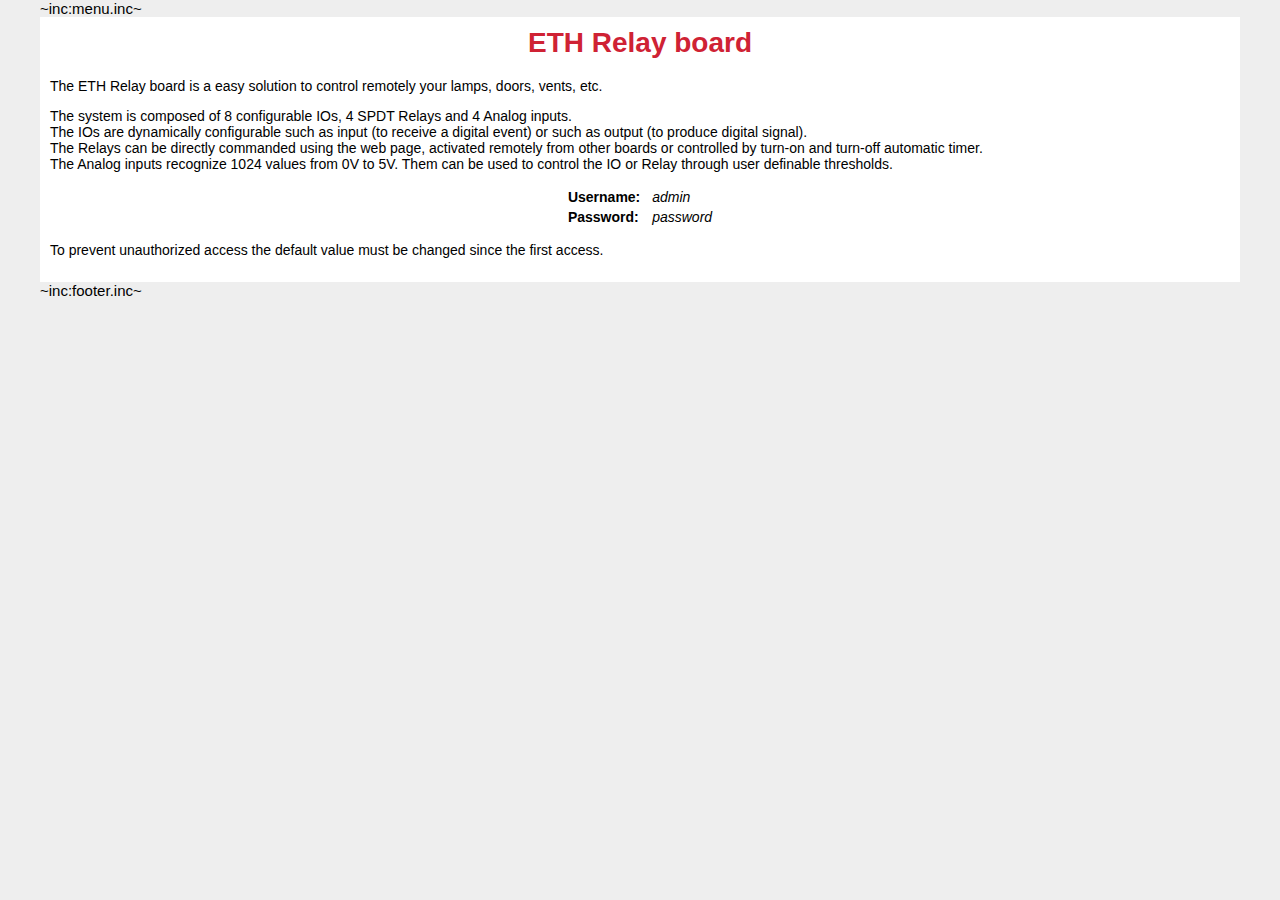
==== WebPages/index.htm @ 0ba89bd1 "Created ETHRelay MPLABX project" ====
<!DOCTYPE html PUBLIC "-//W3C//DTD XHTML 1.0 Transitional//EN" "http://www.w3.org/TR/xhtml1/DTD/xhtml1-transitional.dtd">
<html xmlns="http://www.w3.org/1999/xhtml" xml:lang="en" lang="en">
    <head>
        <title>ETH Relay - LP Systems</title>
        <link type="text/css" rel="stylesheet" href="style.css"></link>
        <script type="text/javascript" src="/jquery.js"></script>
        <script type="text/javascript" src="/main.js"></script>
    </head>

    <body>
        ~inc:menu.inc~
        <div id="content">
            <h1>ETH Relay board</h1>

            <p>The ETH Relay board is a easy solution to control remotely your lamps, doors, vents, etc.</p>
            <p>The system is composed of 8 configurable IOs, 4 SPDT Relays and 4 Analog inputs.<br>
                The IOs are dynamically configurable such as input (to receive a digital event) or such as output (to produce digital signal).<br>
                The Relays can be directly commanded using the web page, activated remotely from other boards or controlled by turn-on and turn-off automatic timer.<br>
                The Analog inputs recognize 1024 values from 0V to 5V. Them can be used to control the IO or Relay through user definable thresholds.
            </p>
            <table class="center">
                <tr><td><b>Username:</b></td><td>&nbsp;</td><td><i>admin</i></td></tr>
                <tr><td><b>Password:</b></td><td>&nbsp;</td><td><i>password</i></td></tr>
            </table>
            <p>To prevent unauthorized access the default value must be changed since the first access.</p>
            </div>
            ~inc:footer.inc~
    <script type="text/javascript">
        window.onload = function () {
            selectMenu(1);
            updateStatus();
        };
    </script>
    </body>
</html>
---- WebPages/style.css ----
/*
 * Copyright (C) 2016 LP Systems
 *
 * Licensed under the Apache License, Version 2.0 (the "License"); you may not use this file except
 * in compliance with the License. You may obtain a copy of the License at
 *
 * http://www.apache.org/licenses/LICENSE-2.0
 *
 * Unless required by applicable law or agreed to in writing, software distributed under the License
 * is distributed on an "AS IS" BASIS, WITHOUT WARRANTIES OR CONDITIONS OF ANY KIND, either express
 * or implied. See the License for the specific language governing permissions and limitations under
 * the License.
 * 
 * Author: Luca Pascarella www.lucapascarella.it
 */

body {
    font-family: 'Oswald', sans-serif;
    font-size: 15px;
    background: #EEE;
    width: 1200px;
    margin: 0px auto;
    padding: 0 0 20px 0;
}

.head {
    padding: 10px;
    background: #FFF;
}

#title {
    background: #DCDCDC; /*#000;*/
    padding: 4px;
    font-weight: bold;
    color: #000;
    height: 17px;
}

#title .right {
    float: right;
    width: 300px;
    text-align: right;
}

#page {
    border: 1px solid #EEE;
    background: #FFF;
    border-top: 0;
    padding: 20px;
    font-size: 10pt;
}

.center {
    margin: 0px auto 0px auto;
}


#menu {
    margin: 0px auto 0px auto;
    color: #FFF;
    text-align: center;
}

#menu a {
    width: 100px;
    display: inline-block;
    background: #000;
    color: inherit;
    padding: 7px;
    font-size: 14px;
    font-weight: bold;
    border-bottom: 1px solid #FFF;
    text-decoration: none;
}

#menu a:hover {
    border-bottom: 1px solid #CF2234;
    color: #CF2234;
}

#menu .sel {
    color: #CF2234;
}

#content {
    background: #FFF;
    padding: 10px;
    text-align: justify;
    font-size: 14px;
}

#content a {
    color: #c00;
    text-decoration: none;
}

#content a:hover {
    color: #d33;
    text-decoration: underline;
}

#content h1 {
    text-align: center;
    margin-top: 0px;
    color: #cf2234;
}

input[type=range] {
    -webkit-appearance: none;
    width: 100%;
    margin: 4.5px 0;
}
input[type=range]:focus {
    outline: none;
}

input[type=range]::-webkit-slider-runnable-track {
    height: 5px;
    cursor: pointer;
    background: #DDD;
    border-radius: 25px;
    border: 1px solid #000;
}
input[type=range]::-webkit-slider-thumb {
    border: 1px solid #000;
    height: 15px;
    width: 12px;
    border-radius: 5px;
    background: #FFF;
    cursor: pointer;
    -webkit-appearance: none;
    margin-top: -6px;
}
input[type=range]:focus::-webkit-slider-runnable-track {
    background: #FFF;
}
input[type=range]:disabled::-webkit-slider-thumb {
    background: #555;
}
input[type=range]:disabled::-webkit-slider-runnable-track {
    background: #555;
}


input[type=range]::-moz-range-track {
    width: 100%;
    height: 5px;
    cursor: pointer;
    background: #d0d0d0;
    border-radius: 25px;
    border: 1px solid #010101;
}
input[type=range]::-moz-range-thumb {
    border: 1px solid #000000;
    height: 14px;
    width: 11px;
    border-radius: 5px;
    background: #ffffff;
    cursor: pointer;
}
input[type=range]:disabled::-moz-range-track {
    background: #777;
}
input[type=range]:disabled::-moz-range-thumb {
    background: #777;
}


input[type=range]::-ms-track {
    width: 99%;
    height: 9px;
    cursor: pointer;
    background: transparent;
    border-color: transparent;
    color: transparent;
}
input[type=range]::-ms-fill-lower {
    background: #DDD;
    border: 1px solid #000;
}
input[type=range]::-ms-fill-upper {
    background: #DDD;
    border: 1px solid #000;
}
input[type=range]::-ms-thumb {
    border: 1px solid #000;
    height: 7px;
    width: 11px;
    background: #FFF;
    cursor: pointer;
}
input[type=range]:focus::-ms-fill-lower {
    background: #FFF;
}
input[type=range]:focus::-ms-fill-upper {
    background: #FFF;
}
input[type=range]:disabled::-ms-fill-lower {
    background: #777;
}
input[type=range]:disabled::-ms-fill-upper {
    background: #777;
}
input[type=range]:disabled::-ms-thumb {
    background: #777;
}

progress{
    width: 550px;
}



.spacer {
    clear: both;
}

#footer {
    font-size: 12px;
    color: #AAAAAA;
    text-align: center;
    margin: 10px 50px 0 50px;
    padding-top: 10px;
    border-top: 1px dotted #666;
}







.tb {
    width: 100%;
    background-color: #F5F5F5;
    margin-top: 20px;
}

.tb input[type=text], input[type=password] {
    width: 98%;
}

.tb th {
    height: 21px;
    background-color: #DCDCDC; /*#000;*/
    color: #000;
    text-align: center;
}

.tb td {
    text-align: center;
    font-weight: normal;
    height: 22px;
    padding-left: 6px;
}

.tb tr:nth-child(even) {
    background-color: #F0F0F0;
}
/* TB 3 columns */
.tb td:nth-child(1) {
    text-align: left;
    font-weight: bold;
    width: 30%;
}
.tb td:nth-child(2) {
    text-align: left;
    width: 30%;
}
.tb td:nth-child(3) {
    width: 20%;
}
/* TB 3 columns. Relay */
.tb3r td:nth-child(1) {
    text-align: left;
    font-weight: bold;
    width: 30%;
}
.tb3r td:nth-child(2) {
    padding-left: 216px;
    width: 35%;
}
.tb3r td:nth-child(3) {
    padding-left: 216px;
    width: 35%;
}
/* TB 4 columns */
.tb4 td:nth-child(1) {
    text-align: left;
    font-weight: bold;
    width: 25%;
}
.tb4 td:nth-child(2) {
    padding-left: 106px;
    width: 25%;
}
.tb4 td:nth-child(3) {
    padding-left: 106px;
    width: 25%;
}
.tb4 td:nth-child(4) {
    padding-left: 106px;
    width: 25%;
}
/* TB 4 Timer*/
.tb4t td:nth-child(1) {
    text-align: left;
    font-weight: bold;
    width: 25%;
}
.tb4t td:nth-child(2) {
    text-align: center;
    width: 25%;
}
.tb4t td:nth-child(3) {
    text-align: center;
    width: 25%;
}
.tb4t td:nth-child(4) {
    text-align: center;
    width: 25%;
}
/* TB 6 columns */
.tb6 td:nth-child(1) {
    text-align: left;
    font-weight: bold;
    width: 10%;
}
.tb6 td:nth-child(2) {
    width: 30%;
}
.tb6 td:nth-child(3) {
    width: 20%;
}
.tb6 td:nth-child(4) {
    width: 20%;
}
.tb6 td:nth-child(5) {
    width: 10%;
}
.tb6 td:nth-child(6) {
    width: 10%;
}
/* TB 7 columns. ADC */
.tb td:nth-child(1) {
    text-align: left;
    font-weight: bold;
    width: 10%;
}
/* TB 7 columns. ADC */
.tb td:nth-child(1) {
    text-align: left;
    font-weight: bold;
    width: 10%;
}
.tb7 td:nth-child(2) {
    text-align: center;
    width: 20%;
}
.tb7 td:nth-child(3) {
    text-align: center;
    width: 20%;
}
.tb7 td:nth-child(4) {
    text-align: center;
    width: 20%;
}
.tb7 td:nth-child(5) {
    text-align: center;
    width: 15%;
}
.tb7 td:nth-child(6) {
    text-align: center;
    width: 15%;
}
.tb7 td:nth-child(7) {
    text-align: center;
    width: 10%;
}
/* TB 4 columns. ADC */
.tb4adc td:nth-child(1) {
    text-align: left;
    font-weight: bold;
    width: 20%;
}
.tb4adc td:nth-child(2) {
    width: 50%;
}
.tb4adc td:nth-child(3) {
    width: 15%;
}
.tb4adc td:nth-child(4) {
    width: 15%;
}



fieldset {
    margin:10px 10px 10px 10px;
    padding: 8px;
    border: 1px dotted #999;
    background:#eee;
}

fieldset div {
    padding: 2px 0px 3px 200px;
}

fieldset div label {
    margin-left: -190px;
    padding-top: 3px;
    width: 200px;
    font-weight: bold;
    position: absolute;
}

fieldset div input {
    width: 400px;
}

/*fieldset div select {
    width: 330px;
}*/

/*fieldset input {
    width: 250px;
}*/

fieldset input.sm {
    width: auto;
}

.hidden {
    display: none;
}

fieldset textarea {
    /*margin-left: 2px;*/
    width: 400px;
}

.result
{
    margin: 10px 40px 10px 40px;
    padding: 8px;
    border: 1px solid #333;
    text-align: center;
    font-weight: bold;
    background: #eee;
}

.ok {
    border-color: #6b6;
    background: #efe;
}

.fail {
    border-color: #b66;
    background: #fee;
}

.unk {
    border-color: #cc6;
    background: #ffd;
}

.red {
    color: #CF2234;
}

.grey {
    color: grey;
}

/*
 * Stream fields
 */
input[type="range"]{
    width: 100%;
}


/* The Modal (background) */
.modal {
    display: none; /* Hidden by default */
    position: fixed; /* Stay in place */
    z-index: 1; /* Sit on top */
    padding-top: 100px; /* Location of the box */
    left: 0;
    top: 0;
    width: 100%; /* Full width */
    height: 100%; /* Full height */
    overflow: auto; /* Enable scroll if needed */
    background-color: rgb(0,0,0); /* Fallback color */
    background-color: rgba(0,0,0,0.4); /* Black w/ opacity */
}

/* Modal Content */
.modal-content {
    position: relative;
    background-color: #fefefe;
    margin: auto;
    padding: 0;
    border: 1px solid #888;
    width: 80%;
    box-shadow: 0 4px 8px 0 rgba(0,0,0,0.2),0 6px 20px 0 rgba(0,0,0,0.19);
    -webkit-animation-name: animatetop;
    -webkit-animation-duration: 0.4s;
    animation-name: animatetop;
    animation-duration: 0.4s
}

/* Add Animation */
@-webkit-keyframes animatetop {
    from {top:-300px; opacity:0}
    to {top:0; opacity:1}
}

@keyframes animatetop {
    from {top:-300px; opacity:0}
    to {top:0; opacity:1}
}

/* The Close Button */
.close {
    color: white;
    float: right;
    font-size: 28px;
    font-weight: bold;
}

.close:hover,
.close:focus {
    color: #000;
    text-decoration: none;
    cursor: pointer;
}

.modal-header {
    padding: 2px 16px;
    background-color: #5cb85c;
    color: white;
}

.modal-body {padding: 2px 16px;}

.modal-footer {
    padding: 2px 16px;
    background-color: #5cb85c;
    color: white;
}

.modal-help {
    cursor: help;
}







/*
    On/Off FlipSwitch
    Generate pure CSS3 On/Off flipswitches with animated transitions.
    https://proto.io/freebies/onoff/
*/
.onoff {
    position: relative; width: 80px;
    -webkit-user-select:none; -moz-user-select:none; -ms-user-select: none;
}
.onoff-checkbox {
    display: none;
}
.onoff-label {
    display: block; overflow: hidden; cursor: pointer;
    /*border: 2px solid #999999; border-radius: 0px;*/
}
.onoff-inner {
    display: block; width: 200%; margin-left: -100%;
    transition: margin 0.3s ease-in 0s;
}
.onoff-inner:before, .onoff-inner:after {
    display: block; float: left; width: 50%; height: 24px; padding: 0; line-height: 20px;
    font-size: 20px; color: white; font-family: Trebuchet, Arial, sans-serif; font-weight: bold;
    box-sizing: border-box;
    border: 2px solid transparent;
    background-clip: padding-box;
}
.onoff-onoff:before {
    content: "ON";
    padding-left: 5px;
    background-color: #39D624; color: #FFFFFF;
}
.onoff-onoff:after {
    content: "OFF";
    padding-right: 5px;
    background-color: #FC1F1F; color: #333333;
    text-align: right;
}
.onoff-disabled:before {
    background-color: #555; color: #AAA;
}
.onoff-disabled:after {
    background-color: #555; color: #AAA;
}

.onoff-inout:before {
    content: "IN";
    padding-left: 5px;
    background-color: #39D624; color: #FFFFFF;
}
.onoff-inout:after {
    content: "OUT";
    padding-right: 5px;
    background-color: #FC1F1F; color: #333333;
    text-align: right;
}
.onoff-switch {
    display: block; width: 20px; margin: 0px;
    background: #000000;
    position: absolute; top: 0; bottom: 0;
    right: 60px;
    transition: all 0.3s ease-in 0s; 
}
.onoff-checkbox:checked + .onoff-label .onoff-inner {
    margin-left: 0;
}
.onoff-checkbox:checked + .onoff-label .onoff-switch {
    right: 0px; 
}
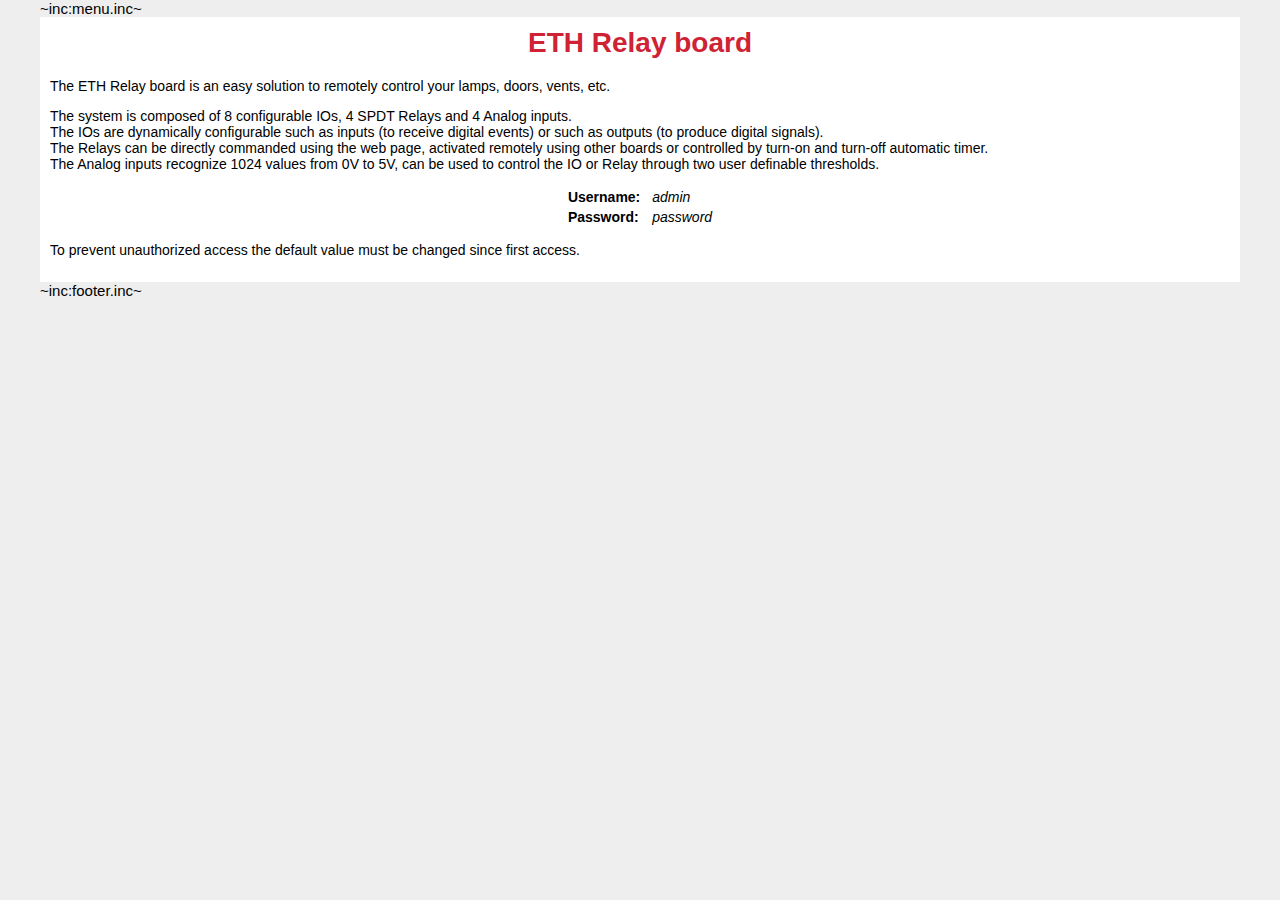
==== commit 27c5978c: "Minor English correction in web pages" ====
--- a/WebPages/index.htm
+++ b/WebPages/index.htm
@@ -12,17 +12,17 @@
         <div id="content">
             <h1>ETH Relay board</h1>
 
-            <p>The ETH Relay board is a easy solution to control remotely your lamps, doors, vents, etc.</p>
+            <p>The ETH Relay board is an easy solution to remotely control your lamps, doors, vents, etc.</p>
             <p>The system is composed of 8 configurable IOs, 4 SPDT Relays and 4 Analog inputs.<br>
-                The IOs are dynamically configurable such as input (to receive a digital event) or such as output (to produce digital signal).<br>
-                The Relays can be directly commanded using the web page, activated remotely from other boards or controlled by turn-on and turn-off automatic timer.<br>
-                The Analog inputs recognize 1024 values from 0V to 5V. Them can be used to control the IO or Relay through user definable thresholds.
+                The IOs are dynamically configurable such as inputs (to receive digital events) or such as outputs (to produce digital signals).<br>
+                The Relays can be directly commanded using the web page, activated remotely using other boards or controlled by turn-on and turn-off automatic timer.<br>
+                The Analog inputs recognize 1024 values from 0V to 5V, can be used to control the IO or Relay through two user definable thresholds.
             </p>
             <table class="center">
                 <tr><td><b>Username:</b></td><td>&nbsp;</td><td><i>admin</i></td></tr>
                 <tr><td><b>Password:</b></td><td>&nbsp;</td><td><i>password</i></td></tr>
             </table>
-            <p>To prevent unauthorized access the default value must be changed since the first access.</p>
+            <p>To prevent unauthorized access the default value must be changed since first access.</p>
             </div>
             ~inc:footer.inc~
     <script type="text/javascript">
